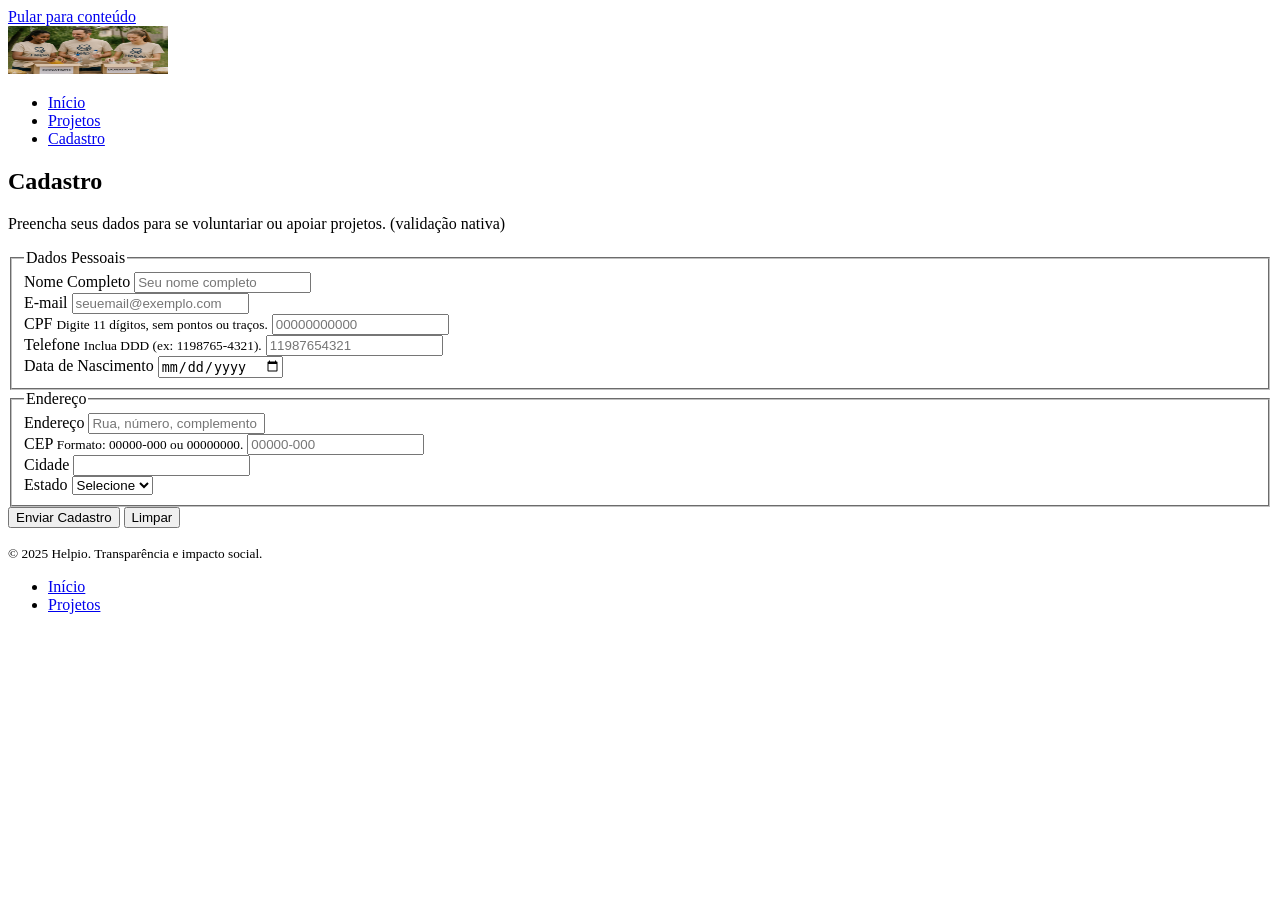
==== cadastro.html @ d027a8b3 "init" ====
<!DOCTYPE html>
<html lang="pt-BR">
  <head>
    <meta charset="utf-8">
    <meta name="viewport" content="width=device-width, initial-scale=1">
    <meta name="description" content="Cadastro na Helpio: voluntários e doadores. Validação nativa com HTML5.">
    <meta name="theme-color" content="#0A66C2">
    <title>Cadastro — Helpio</title>
    <link rel="icon" href="img/projeto_doação_solidária.jpg">
  </head>
  <body>
    <a class="skip-link" href="#main-content">Pular para conteúdo</a>

    <header class="site-header" role="banner">
      <div class="wrapper header-inner">
        <a class="brand" href="index.html" aria-label="Página inicial da Helpio">
          <picture>
            <img src="img/projeto_doação_solidária.jpg" alt="Marca Helpio (placeholder com imagem de doação solidária)" width="160" height="48">
          </picture>
        </a>
        <nav class="site-nav" aria-label="Navegação principal">
          <ul class="nav-list">
            <li><a href="index.html">Início</a></li>
            <li><a href="projetos.html">Projetos</a></li>
            <li><a href="cadastro.html" aria-current="page">Cadastro</a></li>
          </ul>
        </nav>
      </div>
    </header>

    <main id="main-content" class="site-main" tabindex="-1">
      <section class="section" aria-labelledby="cadastro-title">
        <div class="wrapper form-wrapper">
          <h1 id="cadastro-title">Cadastro</h1>
          <p class="lead">Preencha seus dados para se voluntariar ou apoiar projetos. (validação nativa)</p>

          <!-- fieldset/legend foi usado para deixar os grupos mais claros -->
          <form action="#" method="post">
            <fieldset>
              <legend>Dados Pessoais</legend>

              <div class="form-field">
                <label for="fullName">Nome Completo</label>
                <input id="fullName" name="fullName" type="text" required minlength="3" placeholder="Seu nome completo">
              </div>

              <div class="form-field">
                <label for="email">E-mail</label>
                <input id="email" name="email" type="email" required placeholder="seuemail@exemplo.com">
              </div>

              <div class="form-field">
                <label for="cpf">CPF</label>
                <small id="cpfHelp" class="help">Digite 11 dígitos, sem pontos ou traços.</small>
                <input id="cpf" name="cpf" type="text" inputmode="numeric" aria-describedby="cpfHelp"
                  pattern="^\d{11}$" title="Digite 11 dígitos, sem pontos ou traços" required placeholder="00000000000">
              </div>

              <div class="form-field">
                <label for="phone">Telefone</label>
                <small id="phoneHelp" class="help">Inclua DDD (ex: 1198765-4321).</small>
                <input id="phone" name="phone" type="tel" inputmode="tel" aria-describedby="phoneHelp"
                  pattern="^\(?\d{2}\)?\s?\d{4,5}-?\d{4}$" title="Use DDD e número (ex: 1198765-4321)" required placeholder="11987654321">
              </div>

              <div class="form-field">
                <label for="birthDate">Data de Nascimento</label>
                <input id="birthDate" name="birthDate" type="date" required>
              </div>
            </fieldset>

            <fieldset>
              <legend>Endereço</legend>

              <div class="form-field">
                <label for="address">Endereço</label>
                <input id="address" name="address" type="text" required placeholder="Rua, número, complemento">
              </div>

              <div class="form-field">
                <label for="cep">CEP</label>
                <small id="cepHelp" class="help">Formato: 00000-000 ou 00000000.</small>
                <input id="cep" name="cep" type="text" inputmode="numeric" aria-describedby="cepHelp"
                  pattern="^\d{5}-?\d{3}$" title="Formato: 00000-000 ou 00000000" required placeholder="00000-000">
              </div>

              <div class="form-field">
                <label for="city">Cidade</label>
                <input id="city" name="city" type="text" required>
              </div>

              <div class="form-field">
                <label for="state">Estado</label>
                <select id="state" name="state" required>
                  <option value="">Selecione</option>
                  <option>AC</option><option>AL</option><option>AP</option><option>AM</option>
                  <option>BA</option><option>CE</option><option>DF</option><option>ES</option>
                  <option>GO</option><option>MA</option><option>MT</option><option>MS</option>
                  <option>MG</option><option>PA</option><option>PB</option><option>PR</option>
                  <option>PE</option><option>PI</option><option>RJ</option><option>RN</option>
                  <option>RS</option><option>RO</option><option>RR</option><option>SC</option>
                  <option>SP</option><option>SE</option><option>TO</option>
                </select>
              </div>
            </fieldset>

            <div class="form-actions">
              <button type="submit" class="button primary">Enviar Cadastro</button>
              <button type="reset" class="button">Limpar</button>
            </div>
          </form>
        </div>
      </section>
    </main>

    <footer class="site-footer" role="contentinfo">
      <div class="wrapper footer-inner">
        <p>
          <small>© <span id="year">2025</span> Helpio. Transparência e impacto social.</small>
        </p>
        <nav aria-label="Rodapé">
          <ul class="footer-links">
            <li><a href="index.html">Início</a></li>
            <li><a href="projetos.html">Projetos</a></li>
          </ul>
        </nav>
      </div>
    </footer>
  </body>
</html>
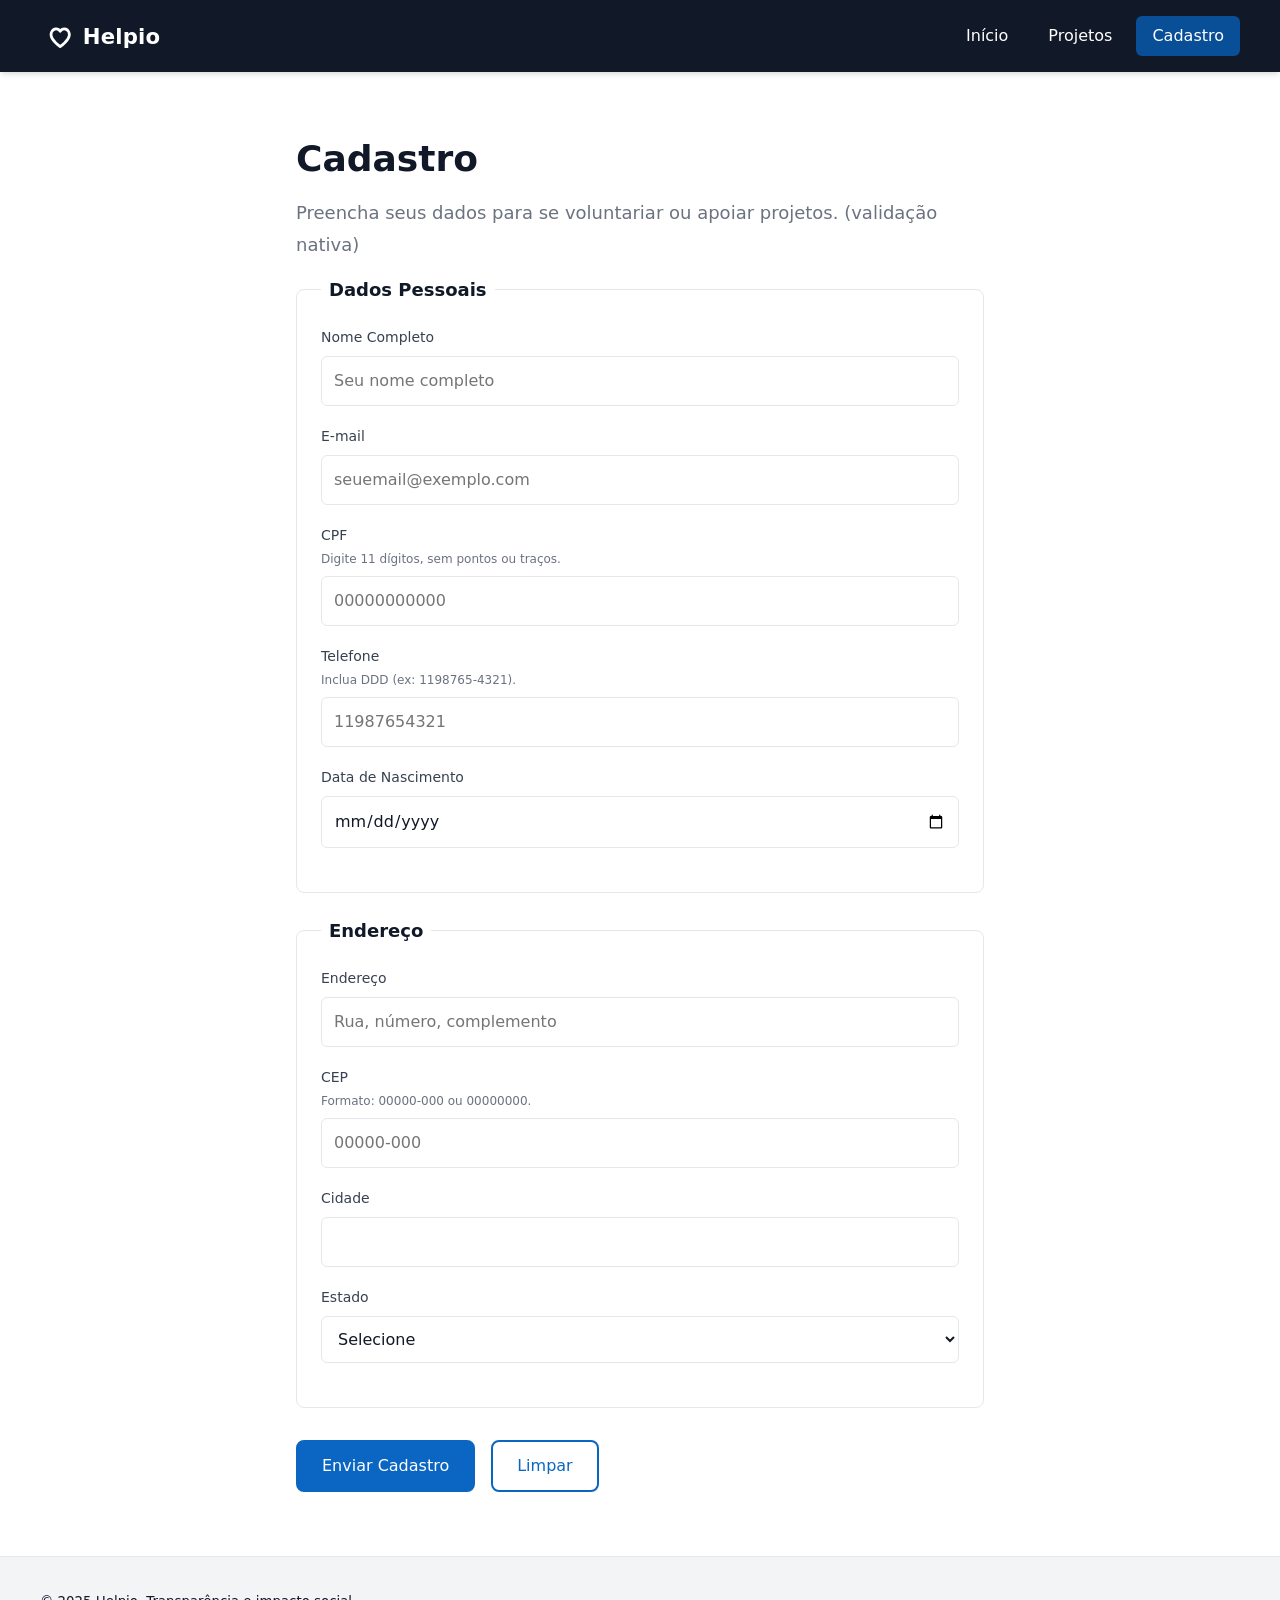
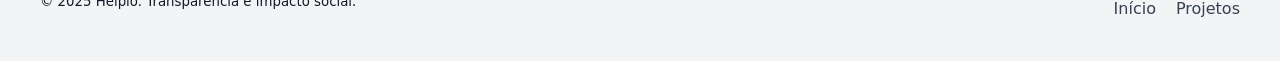
==== commit ebd1952c: "etapa-2: Estilização das páginas" ====
--- a/cadastro.html
+++ b/cadastro.html
@@ -6,7 +6,12 @@
     <meta name="description" content="Cadastro na Helpio: voluntários e doadores. Validação nativa com HTML5.">
     <meta name="theme-color" content="#0A66C2">
     <title>Cadastro — Helpio</title>
-    <link rel="icon" href="img/projeto_doação_solidária.jpg">
+    <link rel="icon" href="svg/logo.svg">
+    <link rel="stylesheet" href="css/tokens.css">
+    <link rel="stylesheet" href="css/base.css">
+    <link rel="stylesheet" href="css/layout.css">
+    <link rel="stylesheet" href="css/components.css">
+    <link rel="stylesheet" href="css/utilities.css">
   </head>
   <body>
     <a class="skip-link" href="#main-content">Pular para conteúdo</a>
@@ -14,16 +19,17 @@
     <header class="site-header" role="banner">
       <div class="wrapper header-inner">
         <a class="brand" href="index.html" aria-label="Página inicial da Helpio">
-          <picture>
-            <img src="img/projeto_doação_solidária.jpg" alt="Marca Helpio (placeholder com imagem de doação solidária)" width="160" height="48">
-          </picture>
+          <img src="svg/logo.svg" alt="Helpio — Logotipo com coração" width="160" height="48">
         </a>
         <nav class="site-nav" aria-label="Navegação principal">
+          <input type="checkbox" id="nav-toggle" class="nav-toggle">
+          <label for="nav-toggle" class="nav-toggle-label"><span class="burger"><span></span></span><span class="sr-only">Menu</span></label>
           <ul class="nav-list">
             <li><a href="index.html">Início</a></li>
             <li><a href="projetos.html">Projetos</a></li>
             <li><a href="cadastro.html" aria-current="page">Cadastro</a></li>
           </ul>
+          <label for="nav-toggle" class="nav-overlay" aria-hidden="true"></label>
         </nav>
       </div>
     </header>
--- a/css/tokens.css
+++ b/css/tokens.css
@@ -0,0 +1,93 @@
+/* Design tokens — paleta, tipografia, espaçamentos e breakpoints
+   Obs (estudante): deixei tudo em variáveis pra ficar fácil de manter e consistente */
+
+:root {
+  /* Paleta de cores (>= 8 cores entre primárias, secundárias e neutras) */
+  --color-primary-700: #084f98;
+  --color-primary-600: #0A66C2; /* Helpio azul */
+  --color-primary-500: #2b7bd0;
+  --color-primary-400: #60a5fa;
+  
+  --color-secondary-600: #f97316; /* laranja para CTAs */
+  --color-accent-600: #7c3aed;    /* roxo para destaques */
+  --color-success-600: #16a34a;   /* verde (sucesso) */
+  --color-warning-600: #d97706;   /* âmbar (alerta) */
+  --color-danger-600: #dc2626;    /* vermelho (erro) */
+  --color-info-600: #0284c7;      /* azul (informação) */
+
+  /* Neutros — escala completa pra ter opções */
+  --neutral-50:  #f9fafb;
+  --neutral-100: #f3f4f6;
+  --neutral-200: #e5e7eb;
+  --neutral-300: #d1d5db;
+  --neutral-400: #9ca3af;
+  --neutral-500: #6b7280;
+  --neutral-600: #4b5563;
+  --neutral-700: #374151;
+  --neutral-800: #1f2937;
+  --neutral-900: #111827;
+
+  /* Cores de uso geral */
+  --bg-body: #ffffff;
+  --bg-surface: var(--neutral-50);
+  --text-body: var(--neutral-900);
+  --text-muted: var(--neutral-500);
+  --border-color: var(--neutral-200);
+
+  /* Tipografia (>= 5 tamanhos) */
+  --font-sans: system-ui, -apple-system, "Segoe UI", Roboto, Ubuntu, Cantarell, "Helvetica Neue", Arial, "Noto Sans", sans-serif;
+  --font-weight-normal: 400;
+  --font-weight-medium: 500;
+  --font-weight-bold: 700;
+  
+  --fs-xs: 0.75rem;   /* 12px */
+  --fs-sm: 0.875rem;  /* 14px */
+  --fs-md: 1rem;      /* 16px (base) */
+  --fs-lg: 1.125rem;  /* 18px */
+  --fs-xl: 1.25rem;   /* 20px */
+  --fs-2xl: 1.5rem;   /* 24px */
+  --fs-3xl: 1.875rem; /* 30px */
+  --fs-4xl: 2.25rem;  /* 36px */
+  
+  --lh-tight: 1.25;
+  --lh-normal: 1.5;
+  --lh-relaxed: 1.75;
+
+  /* Espaçamentos modulares */
+  --space-4: 0.25rem;  /* 4px */
+  --space-8: 0.5rem;   /* 8px */
+  --space-12: 0.75rem; /* 12px */
+  --space-16: 1rem;    /* 16px */
+  --space-20: 1.25rem; /* 20px */
+  --space-24: 1.5rem;  /* 24px */
+  --space-32: 2rem;    /* 32px */
+  --space-40: 2.5rem;  /* 40px */
+  --space-48: 3rem;    /* 48px */
+  --space-64: 4rem;    /* 64px */
+
+  /* Container e sizing */
+  --container-max: 1200px;
+  --container-padding: var(--space-16);
+  
+  /* Border radius */
+  --radius-sm: 4px;
+  --radius-md: 6px;
+  --radius-lg: 8px;
+  --radius-xl: 12px;
+  --radius-full: 9999px;
+  
+  /* Sombras */
+  --shadow-sm: 0 1px 2px 0 rgba(0, 0, 0, 0.05);
+  --shadow-md: 0 4px 6px -1px rgba(0, 0, 0, 0.1), 0 2px 4px -1px rgba(0, 0, 0, 0.06);
+  --shadow-lg: 0 10px 15px -3px rgba(0, 0, 0, 0.1), 0 4px 6px -2px rgba(0, 0, 0, 0.05);
+  
+  /* Transições */
+  --transition-fast: 150ms ease-in-out;
+  --transition-base: 200ms ease-in-out;
+  --transition-slow: 300ms ease-in-out;
+
+  /* Breakpoints (>= 5) comentados para referência */
+  /* xs: 360px, sm: 480px, md: 768px, lg: 1024px, xl: 1280px */
+}
+
+
--- a/css/base.css
+++ b/css/base.css
@@ -0,0 +1,176 @@
+/* padronização de estilos universal */
+*, *::before, *::after {
+  box-sizing: border-box;
+  margin: 0;
+  padding: 0;
+}
+
+html {
+  -webkit-text-size-adjust: 100%;
+  -webkit-font-smoothing: antialiased;
+  -moz-osx-font-smoothing: grayscale;
+  scroll-behavior: smooth;
+}
+
+body {
+  margin: 0;
+  font-family: var(--font-sans);
+  font-size: var(--fs-md);
+  font-weight: var(--font-weight-normal);
+  line-height: var(--lh-normal);
+  color: var(--text-body);
+  background-color: var(--bg-body);
+  min-height: 100vh;
+}
+
+/* Definição de títulos */
+h1, h2, h3, h4, h5, h6 {
+  margin: 0 0 var(--space-16) 0;
+  font-weight: var(--font-weight-bold);
+  line-height: var(--lh-tight);
+  color: var(--text-body);
+}
+
+h1 { font-size: var(--fs-4xl); }
+h2 { font-size: var(--fs-3xl); }
+h3 { font-size: var(--fs-2xl); }
+h4 { font-size: var(--fs-xl); }
+h5 { font-size: var(--fs-lg); }
+h6 { font-size: var(--fs-md); }
+
+p {
+  margin: 0 0 var(--space-16) 0;
+}
+
+/* Listas — remoção de estilo das listas */
+ul, ol {
+  list-style: none;
+  margin: 0;
+  padding: 0;
+}
+
+/* Links */
+a {
+  color: var(--color-primary-600);
+  text-decoration: none;
+  transition: color var(--transition-fast);
+}
+
+a:hover {
+  color: var(--color-primary-700);
+}
+
+a:focus-visible {
+  outline: 2px solid var(--color-primary-600);
+  outline-offset: 2px;
+  border-radius: var(--radius-sm);
+}
+
+/* Imagens e mídia */
+img, picture, video, canvas, svg {
+  display: block;
+  max-width: 100%;
+  height: auto;
+}
+
+picture {
+  display: block;
+}
+
+figcaption {
+  font-size: var(--fs-sm);
+  color: var(--text-muted);
+  margin-top: var(--space-8);
+}
+
+/* Formulários */
+button, input, select, textarea {
+  font: inherit;
+  color: inherit;
+}
+
+button {
+  cursor: pointer;
+  border: none;
+  background: none;
+}
+
+fieldset {
+  border: 1px solid var(--border-color);
+  border-radius: var(--radius-lg);
+  padding: var(--space-24);
+  margin-bottom: var(--space-24);
+}
+
+legend {
+  font-weight: var(--font-weight-bold);
+  font-size: var(--fs-lg);
+  padding: 0 var(--space-8);
+}
+
+address {
+  font-style: normal;
+}
+
+/* Skip link — link para pular direto para o conteúdo principal */
+.skip-link {
+  position: absolute;
+  left: -9999px;
+  top: auto;
+  width: 1px;
+  height: 1px;
+  overflow: hidden;
+  z-index: 999;
+}
+
+.skip-link:focus {
+  position: fixed;
+  left: var(--space-16);
+  top: var(--space-16);
+  width: auto;
+  height: auto;
+  padding: var(--space-12) var(--space-20);
+  background: var(--color-primary-600);
+  color: white;
+  border-radius: var(--radius-md);
+  box-shadow: var(--shadow-lg);
+  font-weight: var(--font-weight-bold);
+  text-decoration: none;
+}
+
+/* Wrapper e container */
+.wrapper, .container {
+  max-width: var(--container-max);
+  margin: 0 auto;
+  padding: 0 var(--container-padding);
+}
+
+/* Espaçamento das seções */
+.section {
+  padding: var(--space-48) 0;
+}
+
+@media (min-width: 768px) {
+  .section {
+    padding: var(--space-64) 0;
+  }
+}
+
+.lead {
+  font-size: var(--fs-lg);
+  color: var(--text-muted);
+  line-height: var(--lh-relaxed);
+}
+
+.visually-hidden {
+  position: absolute !important;
+  width: 1px;
+  height: 1px;
+  margin: -1px;
+  padding: 0;
+  border: 0;
+  clip: rect(0 0 0 0);
+  clip-path: inset(50%);
+  overflow: hidden;
+  white-space: nowrap;
+}
--- a/css/layout.css
+++ b/css/layout.css
@@ -0,0 +1,257 @@
+/* Layout: grid de 12 colunas, estrutura e responsividade
+   Obs: mantive tudo flexível e mobile-first */
+
+/* Grid system de 12 colunas */
+.grid {
+  display: grid;
+  gap: var(--space-24);
+  grid-template-columns: repeat(12, 1fr);
+}
+
+/* Utilitários de colunas */
+.col-1  { grid-column: span 12; }
+.col-2  { grid-column: span 12; }
+.col-3  { grid-column: span 12; }
+.col-4  { grid-column: span 12; }
+.col-6  { grid-column: span 12; }
+.col-8  { grid-column: span 12; }
+.col-12 { grid-column: span 12; }
+
+/* Tablet */
+@media (min-width: 768px) {
+  .col-4  { grid-column: span 4; }
+  .col-6  { grid-column: span 6; }
+  .col-8  { grid-column: span 8; }
+}
+
+/* Desktop */
+@media (min-width: 1024px) {
+  .col-1  { grid-column: span 1; }
+  .col-2  { grid-column: span 2; }
+  .col-3  { grid-column: span 3; }
+}
+
+/* ===== HEADER ===== */
+.site-header {
+  background-color: var(--neutral-900);
+  color: white;
+  position: sticky;
+  top: 0;
+  z-index: 100;
+  box-shadow: var(--shadow-md);
+  /* padding-x para afastar conteúdo sem deslocar o bg */
+  padding-left: var(--container-padding);
+  padding-right: var(--container-padding);
+}
+
+.header-inner {
+  display: flex;
+  align-items: center;
+  justify-content: space-between;
+  padding: var(--space-16) 0;
+  gap: var(--space-24);
+}
+
+.brand {
+  display: flex;
+  align-items: center;
+}
+
+.brand img {
+  height: 40px;
+  width: auto;
+  object-fit: contain;
+  /* força cor branca no SVG quando usado no header escuro */
+  filter: brightness(0) invert(1);
+}
+
+/* ===== FOOTER ===== */
+.site-footer {
+  background-color: var(--neutral-100);
+  border-top: 1px solid var(--border-color);
+  margin-top: auto;
+  /* padding-x para afastar conteúdo sem deslocar o bg */
+  padding-left: var(--container-padding);
+  padding-right: var(--container-padding);
+}
+
+.footer-inner {
+  display: flex;
+  align-items: center;
+  justify-content: space-between;
+  padding: var(--space-32) 0;
+  gap: var(--space-16);
+  flex-wrap: wrap;
+}
+
+.footer-links {
+  display: flex;
+  gap: var(--space-20);
+  list-style: none;
+  margin: 0;
+  padding: 0;
+}
+
+.footer-links a {
+  color: var(--neutral-700);
+  transition: color var(--transition-fast);
+}
+
+.footer-links a:hover {
+  color: var(--color-primary-600);
+}
+
+/* ===== MAIN CONTENT ===== */
+.site-main {
+  min-height: 60vh;
+}
+
+/* Hero section */
+.hero {
+  background: linear-gradient(135deg, var(--neutral-50) 0%, white 100%);
+  border-bottom: 1px solid var(--border-color);
+}
+
+.hero h1 {
+  margin-bottom: var(--space-20);
+}
+
+.hero .lead {
+  margin-bottom: var(--space-32);
+}
+
+/* Grid de 3 colunas para cards */
+.grid-3 {
+  display: grid;
+  grid-template-columns: 1fr;
+  gap: var(--space-24);
+}
+
+@media (min-width: 768px) {
+  .grid-3 {
+    grid-template-columns: repeat(2, 1fr);
+  }
+}
+
+@media (min-width: 1024px) {
+  .grid-3 {
+    grid-template-columns: repeat(3, 1fr);
+  }
+}
+
+/* Layout de projetos com sidebar */
+.grid-layout {
+  display: grid;
+  gap: var(--space-32);
+  grid-template-columns: 1fr;
+}
+
+@media (min-width: 1024px) {
+  .grid-layout {
+    grid-template-columns: 280px 1fr;
+    align-items: start;
+  }
+}
+
+.page-header {
+  grid-column: 1 / -1;
+  margin-bottom: var(--space-24);
+}
+
+/* Lista de projetos */
+.project-list {
+  display: grid;
+  gap: var(--space-32);
+  grid-column: 1 / -1;
+}
+
+@media (min-width: 1024px) {
+  .project-list {
+    grid-column: 2;
+  }
+}
+
+/* Sidebar */
+.sidebar {
+  background-color: var(--bg-surface);
+  padding: var(--space-24);
+  border-radius: var(--radius-lg);
+  border: 1px solid var(--border-color);
+  position: sticky;
+  top: 96px; /* aumenta para não sobrepor o header */
+  z-index: 2; /* acima do conteúdo da lista de projetos */
+}
+
+@media (min-width: 1024px) {
+  .sidebar {
+    grid-column: 1;
+    grid-row: 2;
+  }
+}
+
+.sidebar h2 {
+  font-size: var(--fs-lg);
+  margin-bottom: var(--space-16);
+}
+
+/* Checklist (para conquistas) */
+.checklist {
+  list-style: none;
+  padding: 0;
+  margin: 0;
+}
+
+.checklist li {
+  padding-left: var(--space-24);
+  position: relative;
+  margin-bottom: var(--space-12);
+}
+
+.checklist li::before {
+  content: "✓";
+  position: absolute;
+  left: 0;
+  color: var(--color-success-600);
+  font-weight: var(--font-weight-bold);
+}
+
+/* Team list */
+.team {
+  display: grid;
+  grid-template-columns: repeat(auto-fit, minmax(200px, 1fr));
+  gap: var(--space-24);
+  list-style: none;
+  margin: 0;
+  padding: 0;
+}
+
+.team figure {
+  text-align: center;
+  margin: 0;
+}
+
+.team img {
+  margin: 0 auto var(--space-12);
+  border-radius: var(--radius-lg);
+  border: 2px solid var(--border-color);
+}
+
+/* CTA section */
+.cta {
+  display: flex;
+  gap: var(--space-16);
+  flex-wrap: wrap;
+  align-items: center;
+}
+
+.ctas {
+  background-color: var(--bg-surface);
+  border-top: 1px solid var(--border-color);
+  border-bottom: 1px solid var(--border-color);
+}
+
+/* Form wrapper */
+.form-wrapper {
+  max-width: 720px;
+  margin: 0 auto;
+}
--- a/css/components.css
+++ b/css/components.css
@@ -0,0 +1,422 @@
+.site-nav {
+  position: relative;
+}
+
+.nav-list {
+  display: none;
+  list-style: none;
+  margin: 0;
+  padding: 0;
+  gap: var(--space-4);
+}
+
+@media (min-width: 768px) {
+  .nav-list {
+    display: flex;
+    gap: var(--space-8);
+  }
+}
+
+.nav-list li {
+  margin: 0;
+  padding: 0;
+}
+
+.nav-list a {
+  display: block;
+  padding: var(--space-8) var(--space-16);
+  color: white;
+  text-decoration: none;
+  border-radius: var(--radius-md);
+  transition: background-color var(--transition-fast);
+  font-weight: var(--font-weight-medium);
+}
+
+.nav-list a:hover,
+.nav-list a:focus-visible {
+  background-color: var(--color-primary-600);
+  color: white;
+}
+
+.nav-list a[aria-current="page"] {
+  background-color: var(--color-primary-700);
+}
+
+/* Evita outline persistente em mobile e mantém acessibilidade com focus-visible */
+.nav-list a:focus { outline: none; }
+.nav-toggle:focus + .nav-toggle-label { outline: none; }
+.nav-toggle-label:focus { outline: none; }
+
+/* Menu hambúrguer (mobile) */
+.nav-toggle {
+  display: none;
+}
+
+
+.nav-toggle-label {
+  display: inline-flex;
+  align-items: center;
+  justify-content: center;
+  padding: var(--space-8) var(--space-12); /* menos padding interno */
+  background-color: transparent;
+  border: none; /* remove a borda branca que parecia outline */
+  border-radius: var(--radius-md);
+  color: white;
+  font-weight: var(--font-weight-medium);
+  cursor: pointer;
+  transition: all var(--transition-fast);
+  outline: none;
+  -webkit-tap-highlight-color: transparent;
+}
+
+.nav-toggle-label:hover {
+  background-color: rgba(255, 255, 255, 0.1);
+}
+
+.nav-toggle-label:focus-visible {
+  outline: none;
+  box-shadow: 0 0 0 3px rgba(255,255,255,0.25);
+  border-radius: var(--radius-md);
+}
+
+/* ícone hamburguer (3 linhas) */
+.burger {
+  width: 20px;
+  height: 14px;
+  position: relative;
+  display: inline-block;
+}
+.burger::before,
+.burger::after,
+.burger span {
+  content: "";
+  position: absolute;
+  left: 0;
+  right: 0;
+  height: 2px;
+  background: currentColor;
+  border-radius: 2px;
+}
+.burger::before { top: 0; }
+.burger::after { bottom: 0; }
+.burger span { top: 6px; }
+
+@media (min-width: 768px) {
+  .nav-toggle-label {
+    display: none;
+  }
+}
+
+@media (max-width: 767px) {
+  .nav-list {
+    position: absolute;
+    top: calc(100% + var(--space-8));
+    right: 0;
+    background-color: var(--neutral-900);
+    border: 1px solid var(--neutral-700);
+    border-radius: var(--radius-lg);
+    padding: var(--space-8); /* menos padding interno */
+    min-width: 200px;
+    box-shadow: var(--shadow-lg);
+    flex-direction: column;
+    z-index: 1001; /* acima do overlay e do conteúdo */
+  }
+  
+  .nav-toggle:checked + .nav-toggle-label + .nav-list {
+    display: flex;
+  }
+
+  /* overlay para fechar ao clicar fora */
+  .nav-overlay {
+    position: fixed;
+    inset: 0;
+    display: none;
+    background: rgba(0,0,0,0.25); /* escurece o fundo levemente */
+    z-index: 1000;
+  }
+  .nav-toggle:checked ~ .nav-overlay {
+    display: block;
+  }
+}
+
+/* ===== BOTÕES ===== */
+.button {
+  display: inline-flex;
+  align-items: center;
+  justify-content: center;
+  padding: var(--space-12) var(--space-24);
+  font-size: var(--fs-md);
+  font-weight: var(--font-weight-medium);
+  text-decoration: none;
+  border-radius: var(--radius-lg);
+  border: 2px solid transparent;
+  cursor: pointer;
+  transition: all var(--transition-base);
+  white-space: nowrap;
+}
+
+.button.primary {
+  background-color: var(--color-primary-600);
+  color: white;
+  border-color: var(--color-primary-600);
+}
+
+.button.primary:hover {
+  background-color: var(--color-primary-700);
+  border-color: var(--color-primary-700);
+  transform: translateY(-1px);
+  box-shadow: var(--shadow-md);
+}
+
+.button.primary:active {
+  transform: translateY(0);
+}
+
+.button:not(.primary) {
+  background-color: white;
+  color: var(--color-primary-600);
+  border-color: var(--color-primary-600);
+}
+
+.button:not(.primary):hover {
+  background-color: var(--color-primary-50);
+}
+
+.button:disabled,
+.button[disabled] {
+  opacity: 0.5;
+  cursor: not-allowed;
+  pointer-events: none;
+}
+
+/* ===== CARDS DE PROJETO ===== */
+.project {
+  display: grid;
+  grid-template-columns: 1fr;
+  gap: 0;
+  background-color: white;
+  border: 1px solid var(--border-color);
+  border-radius: var(--radius-lg);
+  overflow: hidden;
+  box-shadow: var(--shadow-sm);
+}
+
+@media (min-width: 768px) {
+  .project {
+    grid-template-columns: 320px 1fr;
+  }
+}
+
+.project figure {
+  margin: 0;
+  overflow: hidden;
+}
+
+.project figure img {
+  width: 100%;
+  height: 100%;
+  object-fit: cover;
+  aspect-ratio: 16 / 9;
+}
+
+@media (min-width: 768px) {
+  .project figure img {
+    aspect-ratio: unset;
+    min-height: 100%;
+  }
+}
+
+.project figcaption {
+  padding: var(--space-8) var(--space-16);
+  background-color: var(--neutral-50);
+  border-top: 1px solid var(--border-color);
+  font-size: var(--fs-xs);
+}
+
+.project-body {
+  padding: var(--space-24);
+}
+
+.project-body h2 {
+  font-size: var(--fs-2xl);
+  margin-bottom: var(--space-12);
+  color: var(--text-body);
+}
+
+.project-body p {
+  color: var(--text-muted);
+  line-height: var(--lh-relaxed);
+  margin-bottom: var(--space-16);
+}
+
+.metrics {
+  list-style: none;
+  margin: 0;
+  padding: 0;
+  display: flex;
+  flex-direction: column;
+  gap: var(--space-8);
+}
+
+.metrics li {
+  padding-left: var(--space-20);
+  position: relative;
+  font-size: var(--fs-sm);
+  color: var(--neutral-600);
+}
+
+.metrics li::before {
+  content: "•";
+  position: absolute;
+  left: 0;
+  color: var(--color-primary-600);
+  font-weight: var(--font-weight-bold);
+}
+
+/* ===== TAGS ===== */
+.tags {
+  display: flex;
+  flex-wrap: wrap;
+  gap: var(--space-8);
+  list-style: none;
+  margin: 0;
+  padding: 0;
+}
+
+.tags li {
+  margin: 0;
+  padding: 0;
+}
+
+.tags a,
+.tags .tag {
+  display: inline-block;
+  padding: var(--space-4) var(--space-12);
+  background-color: var(--neutral-100);
+  color: var(--neutral-700);
+  border-radius: var(--radius-full);
+  font-size: var(--fs-sm);
+  text-decoration: none;
+  transition: all var(--transition-fast);
+}
+
+.tags a:hover,
+.tags a:focus {
+  background-color: var(--color-primary-100);
+  color: var(--color-primary-700);
+}
+
+/* ===== FORMULÁRIOS ===== */
+.form-field {
+  display: flex;
+  flex-direction: column;
+  gap: var(--space-8);
+  margin-bottom: var(--space-20);
+}
+
+.form-field label {
+  font-weight: var(--font-weight-medium);
+  font-size: var(--fs-sm);
+  color: var(--neutral-700);
+}
+
+.form-field input,
+.form-field select,
+.form-field textarea {
+  padding: var(--space-12);
+  border: 1px solid var(--border-color);
+  border-radius: var(--radius-md);
+  font-size: var(--fs-md);
+  transition: all var(--transition-fast);
+  background-color: white;
+}
+
+.form-field input:hover,
+.form-field select:hover,
+.form-field textarea:hover {
+  border-color: var(--neutral-300);
+}
+
+.form-field input:focus,
+.form-field select:focus,
+.form-field textarea:focus {
+  outline: none;
+  border-color: var(--color-primary-600);
+  box-shadow: 0 0 0 3px rgba(10, 102, 194, 0.1);
+}
+
+.form-field .help {
+  font-size: var(--fs-xs);
+  color: var(--text-muted);
+  margin-top: calc(var(--space-4) * -1);
+}
+
+.form-actions {
+  display: flex;
+  gap: var(--space-16);
+  margin-top: var(--space-32);
+  flex-wrap: wrap;
+}
+
+/* ===== ALERTS E MODALS ===== */
+.alert {
+  padding: var(--space-16);
+  border-radius: var(--radius-lg);
+  border: 1px solid;
+  margin-bottom: var(--space-16);
+}
+
+.alert.success {
+  background-color: #ecfdf5;
+  border-color: var(--color-success-600);
+  color: #065f46;
+}
+
+.alert.warning {
+  background-color: #fffbeb;
+  border-color: var(--color-warning-600);
+  color: #92400e;
+}
+
+.alert.error {
+  background-color: #fef2f2;
+  border-color: var(--color-danger-600);
+  color: #7f1d1d;
+}
+
+.alert.info {
+  background-color: #eff6ff;
+  border-color: var(--color-info-600);
+  color: #1e3a8a;
+}
+
+/* Modal básico */
+.modal-backdrop {
+  position: fixed;
+  inset: 0;
+  background-color: rgba(0, 0, 0, 0.5);
+  display: none;
+  z-index: 999;
+}
+
+.modal {
+  position: fixed;
+  top: 50%;
+  left: 50%;
+  transform: translate(-50%, -50%);
+  background-color: white;
+  border: 1px solid var(--border-color);
+  border-radius: var(--radius-xl);
+  padding: var(--space-32);
+  width: min(92vw, 560px);
+  max-height: 90vh;
+  overflow-y: auto;
+  box-shadow: var(--shadow-lg);
+  display: none;
+  z-index: 1000;
+}
+
+.modal[open],
+.modal-backdrop[open] {
+  display: block;
+}
--- a/css/utilities.css
+++ b/css/utilities.css
@@ -0,0 +1,188 @@
+/* Utilities: classes auxiliares para espaçamento, display, texto e bg
+   Obs: mantive só o essencial, sem poluir */
+
+/* ===== ESPAÇAMENTOS ===== */
+/* Margin top */
+.mt-8  { margin-top: var(--space-8); }
+.mt-16 { margin-top: var(--space-16); }
+.mt-24 { margin-top: var(--space-24); }
+.mt-32 { margin-top: var(--space-32); }
+.mt-48 { margin-top: var(--space-48); }
+
+/* Margin bottom */
+.mb-8  { margin-bottom: var(--space-8); }
+.mb-16 { margin-bottom: var(--space-16); }
+.mb-24 { margin-bottom: var(--space-24); }
+.mb-32 { margin-bottom: var(--space-32); }
+.mb-48 { margin-bottom: var(--space-48); }
+
+/* Padding */
+.p-8   { padding: var(--space-8); }
+.p-16  { padding: var(--space-16); }
+.p-24  { padding: var(--space-24); }
+.p-32  { padding: var(--space-32); }
+
+/* ===== DISPLAY E FLEX ===== */
+.flex {
+  display: flex;
+}
+
+.inline-flex {
+  display: inline-flex;
+}
+
+.items-center {
+  align-items: center;
+}
+
+.items-start {
+  align-items: flex-start;
+}
+
+.justify-center {
+  justify-content: center;
+}
+
+.justify-between {
+  justify-content: space-between;
+}
+
+.justify-end {
+  justify-content: flex-end;
+}
+
+.flex-wrap {
+  flex-wrap: wrap;
+}
+
+.flex-col {
+  flex-direction: column;
+}
+
+.gap-8  { gap: var(--space-8); }
+.gap-16 { gap: var(--space-16); }
+.gap-24 { gap: var(--space-24); }
+
+/* ===== TEXTO ===== */
+.text-center {
+  text-align: center;
+}
+
+.text-left {
+  text-align: left;
+}
+
+.text-right {
+  text-align: right;
+}
+
+.text-muted {
+  color: var(--text-muted);
+}
+
+.text-primary {
+  color: var(--color-primary-600);
+}
+
+.font-bold {
+  font-weight: var(--font-weight-bold);
+}
+
+.font-medium {
+  font-weight: var(--font-weight-medium);
+}
+
+.text-sm {
+  font-size: var(--fs-sm);
+}
+
+.text-lg {
+  font-size: var(--fs-lg);
+}
+
+.text-xl {
+  font-size: var(--fs-xl);
+}
+
+/* ===== BACKGROUNDS ===== */
+.bg-surface {
+  background-color: var(--bg-surface);
+}
+
+.bg-white {
+  background-color: white;
+}
+
+.bg-primary {
+  background-color: var(--color-primary-600);
+  color: white;
+}
+
+/* ===== BORDERS ===== */
+.border {
+  border: 1px solid var(--border-color);
+}
+
+.border-top {
+  border-top: 1px solid var(--border-color);
+}
+
+.border-bottom {
+  border-bottom: 1px solid var(--border-color);
+}
+
+.rounded {
+  border-radius: var(--radius-md);
+}
+
+.rounded-lg {
+  border-radius: var(--radius-lg);
+}
+
+.rounded-full {
+  border-radius: var(--radius-full);
+}
+
+/* ===== SHADOWS ===== */
+.shadow-sm {
+  box-shadow: var(--shadow-sm);
+}
+
+.shadow-md {
+  box-shadow: var(--shadow-md);
+}
+
+.shadow-lg {
+  box-shadow: var(--shadow-lg);
+}
+
+/* ===== WIDTH ===== */
+.w-full {
+  width: 100%;
+}
+
+.max-w-full {
+  max-width: 100%;
+}
+
+/* ===== MISC ===== */
+.block {
+  display: block;
+}
+
+.hidden {
+  display: none;
+}
+
+.sr-only {
+  position: absolute;
+  width: 1px;
+  height: 1px;
+  margin: -1px;
+  padding: 0;
+  border: 0;
+  clip: rect(0 0 0 0);
+  clip-path: inset(50%);
+  overflow: hidden;
+  white-space: nowrap;
+}
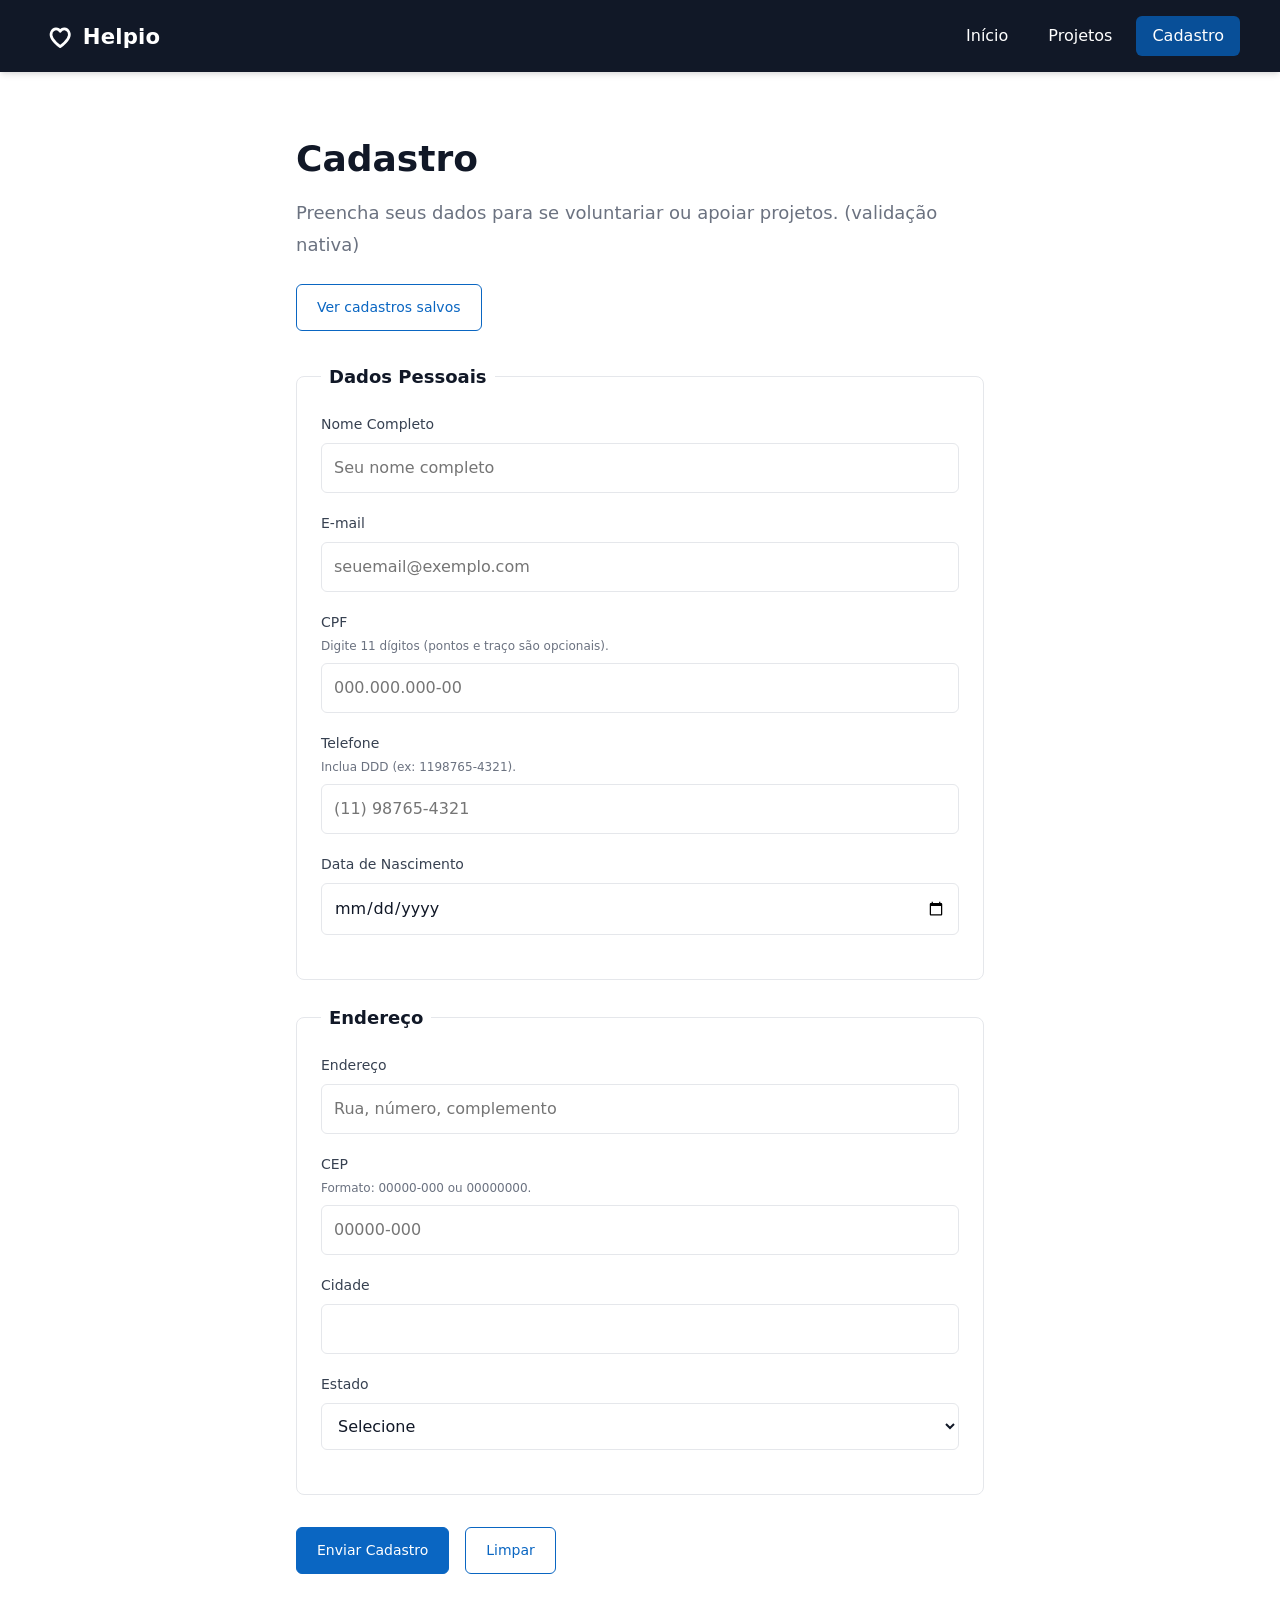
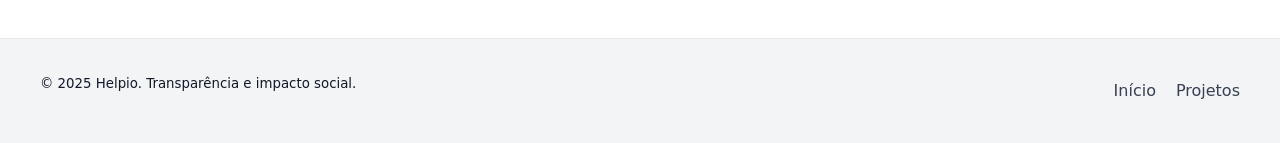
==== commit c353814b: "etapa-3: Adiciona scripts JavaScript para máscaras, validação e armazenamento; atualiza formulários " ====
--- a/cadastro.html
+++ b/cadastro.html
@@ -12,6 +12,15 @@
     <link rel="stylesheet" href="css/layout.css">
     <link rel="stylesheet" href="css/components.css">
     <link rel="stylesheet" href="css/utilities.css">
+    <script src="js/masks.js"></script>
+    <script src="js/storage.js"></script>
+    <script src="js/toast.js"></script>
+    <script src="js/modal.js"></script>
+    <script src="js/panel.js"></script>
+    <script src="js/validation.js"></script>
+    <script src="js/projects.js"></script>
+    <script src="js/router.js"></script>
+    <script src="js/main.js"></script>
   </head>
   <body>
     <a class="skip-link" href="#main-content">Pular para conteúdo</a>
@@ -40,8 +49,12 @@
           <h1 id="cadastro-title">Cadastro</h1>
           <p class="lead">Preencha seus dados para se voluntariar ou apoiar projetos. (validação nativa)</p>
 
+          <div class="mt-24 mb-32">
+            <button type="button" class="button" data-modal-open="modal-cadastros">Ver cadastros salvos</button>
+          </div>
+
           <!-- fieldset/legend foi usado para deixar os grupos mais claros -->
-          <form action="#" method="post">
+          <form action="#" method="post" data-js="cadastro-form">
             <fieldset>
               <legend>Dados Pessoais</legend>
 
@@ -57,16 +70,16 @@
 
               <div class="form-field">
                 <label for="cpf">CPF</label>
-                <small id="cpfHelp" class="help">Digite 11 dígitos, sem pontos ou traços.</small>
-                <input id="cpf" name="cpf" type="text" inputmode="numeric" aria-describedby="cpfHelp"
-                  pattern="^\d{11}$" title="Digite 11 dígitos, sem pontos ou traços" required placeholder="00000000000">
+                <small id="cpfHelp" class="help">Digite 11 dígitos (pontos e traço são opcionais).</small>
+                <input id="cpf" name="cpf" type="text" inputmode="numeric" aria-describedby="cpfHelp" data-mask="cpf"
+                  pattern="^\d{3}\.?\d{3}\.?\d{3}-?\d{2}$" title="Formato: 000.000.000-00 ou 00000000000" required placeholder="000.000.000-00" maxlength="14">
               </div>
 
               <div class="form-field">
                 <label for="phone">Telefone</label>
                 <small id="phoneHelp" class="help">Inclua DDD (ex: 1198765-4321).</small>
-                <input id="phone" name="phone" type="tel" inputmode="tel" aria-describedby="phoneHelp"
-                  pattern="^\(?\d{2}\)?\s?\d{4,5}-?\d{4}$" title="Use DDD e número (ex: 1198765-4321)" required placeholder="11987654321">
+                <input id="phone" name="phone" type="tel" inputmode="tel" aria-describedby="phoneHelp" data-mask="phone"
+                  pattern="^\(?\d{2}\)?\s?\d{4,5}-?\d{4}$" title="Use DDD e número. Exemplos: (11) 98765-4321 ou 11987654321" required placeholder="(11) 98765-4321" maxlength="15">
               </div>
 
               <div class="form-field">
@@ -86,8 +99,8 @@
               <div class="form-field">
                 <label for="cep">CEP</label>
                 <small id="cepHelp" class="help">Formato: 00000-000 ou 00000000.</small>
-                <input id="cep" name="cep" type="text" inputmode="numeric" aria-describedby="cepHelp"
-                  pattern="^\d{5}-?\d{3}$" title="Formato: 00000-000 ou 00000000" required placeholder="00000-000">
+                <input id="cep" name="cep" type="text" inputmode="numeric" aria-describedby="cepHelp" data-mask="cep"
+                  pattern="^\d{5}-?\d{3}$" title="Formato: 00000-000 ou 00000000" required placeholder="00000-000" maxlength="9">
               </div>
 
               <div class="form-field">
--- a/css/tokens.css
+++ b/css/tokens.css
@@ -1,21 +1,16 @@
-/* Design tokens — paleta, tipografia, espaçamentos e breakpoints
-   Obs (estudante): deixei tudo em variáveis pra ficar fácil de manter e consistente */
-
 :root {
-  /* Paleta de cores (>= 8 cores entre primárias, secundárias e neutras) */
   --color-primary-700: #084f98;
-  --color-primary-600: #0A66C2; /* Helpio azul */
+  --color-primary-600: #0A66C2;
   --color-primary-500: #2b7bd0;
   --color-primary-400: #60a5fa;
   
-  --color-secondary-600: #f97316; /* laranja para CTAs */
-  --color-accent-600: #7c3aed;    /* roxo para destaques */
-  --color-success-600: #16a34a;   /* verde (sucesso) */
-  --color-warning-600: #d97706;   /* âmbar (alerta) */
-  --color-danger-600: #dc2626;    /* vermelho (erro) */
-  --color-info-600: #0284c7;      /* azul (informação) */
+  --color-secondary-600: #f97316;
+  --color-accent-600: #7c3aed;
+  --color-success-600: #16a34a;  
+  --color-warning-600: #d97706;  
+  --color-danger-600: #dc2626;   
+  --color-info-600: #0284c7;     
 
-  /* Neutros — escala completa pra ter opções */
   --neutral-50:  #f9fafb;
   --neutral-100: #f3f4f6;
   --neutral-200: #e5e7eb;
@@ -27,14 +22,12 @@
   --neutral-800: #1f2937;
   --neutral-900: #111827;
 
-  /* Cores de uso geral */
   --bg-body: #ffffff;
   --bg-surface: var(--neutral-50);
   --text-body: var(--neutral-900);
   --text-muted: var(--neutral-500);
   --border-color: var(--neutral-200);
 
-  /* Tipografia (>= 5 tamanhos) */
   --font-sans: system-ui, -apple-system, "Segoe UI", Roboto, Ubuntu, Cantarell, "Helvetica Neue", Arial, "Noto Sans", sans-serif;
   --font-weight-normal: 400;
   --font-weight-medium: 500;
@@ -53,7 +46,6 @@
   --lh-normal: 1.5;
   --lh-relaxed: 1.75;
 
-  /* Espaçamentos modulares */
   --space-4: 0.25rem;  /* 4px */
   --space-8: 0.5rem;   /* 8px */
   --space-12: 0.75rem; /* 12px */
@@ -65,29 +57,22 @@
   --space-48: 3rem;    /* 48px */
   --space-64: 4rem;    /* 64px */
 
-  /* Container e sizing */
   --container-max: 1200px;
   --container-padding: var(--space-16);
   
-  /* Border radius */
   --radius-sm: 4px;
   --radius-md: 6px;
   --radius-lg: 8px;
   --radius-xl: 12px;
   --radius-full: 9999px;
   
-  /* Sombras */
   --shadow-sm: 0 1px 2px 0 rgba(0, 0, 0, 0.05);
   --shadow-md: 0 4px 6px -1px rgba(0, 0, 0, 0.1), 0 2px 4px -1px rgba(0, 0, 0, 0.06);
   --shadow-lg: 0 10px 15px -3px rgba(0, 0, 0, 0.1), 0 4px 6px -2px rgba(0, 0, 0, 0.05);
-  
-  /* Transições */
+
   --transition-fast: 150ms ease-in-out;
   --transition-base: 200ms ease-in-out;
   --transition-slow: 300ms ease-in-out;
-
-  /* Breakpoints (>= 5) comentados para referência */
-  /* xs: 360px, sm: 480px, md: 768px, lg: 1024px, xl: 1280px */
 }
 
 
--- a/css/base.css
+++ b/css/base.css
@@ -11,6 +11,10 @@
   -moz-osx-font-smoothing: grayscale;
   scroll-behavior: smooth;
 }
+
+/* Garante que o atributo [hidden] sempre esconda o elemento,
+   mesmo quando regras de display de componentes forem aplicadas */
+[hidden] { display: none !important; }
 
 body {
   margin: 0;
@@ -42,7 +46,6 @@
   margin: 0 0 var(--space-16) 0;
 }
 
-/* Listas — remoção de estilo das listas */
 ul, ol {
   list-style: none;
   margin: 0;
--- a/css/layout.css
+++ b/css/layout.css
@@ -1,6 +1,3 @@
-/* Layout: grid de 12 colunas, estrutura e responsividade
-   Obs: mantive tudo flexível e mobile-first */
-
 /* Grid system de 12 colunas */
 .grid {
   display: grid;
@@ -254,4 +251,4 @@
 .form-wrapper {
   max-width: 720px;
   margin: 0 auto;
-}
+}
--- a/css/components.css
+++ b/css/components.css
@@ -144,43 +144,26 @@
   display: inline-flex;
   align-items: center;
   justify-content: center;
-  padding: var(--space-12) var(--space-24);
-  font-size: var(--fs-md);
+  padding: var(--space-12) var(--space-20);
+  font-size: var(--fs-sm);
   font-weight: var(--font-weight-medium);
   text-decoration: none;
-  border-radius: var(--radius-lg);
-  border: 2px solid transparent;
+  border-radius: var(--radius-md);
+  border: 1px solid var(--color-primary-600);
+  color: var(--color-primary-600);
+  background-color: transparent;
   cursor: pointer;
-  transition: all var(--transition-base);
+  transition: background-color var(--transition-fast), color var(--transition-fast);
   white-space: nowrap;
 }
 
-.button.primary {
-  background-color: var(--color-primary-600);
-  color: white;
-  border-color: var(--color-primary-600);
-}
-
-.button.primary:hover {
-  background-color: var(--color-primary-700);
-  border-color: var(--color-primary-700);
-  transform: translateY(-1px);
-  box-shadow: var(--shadow-md);
-}
-
-.button.primary:active {
-  transform: translateY(0);
-}
-
-.button:not(.primary) {
-  background-color: white;
-  color: var(--color-primary-600);
-  border-color: var(--color-primary-600);
-}
-
-.button:not(.primary):hover {
-  background-color: var(--color-primary-50);
-}
+.button.primary { background-color: var(--color-primary-600); color: white; }
+
+.button.primary:hover { background-color: var(--color-primary-700); border-color: var(--color-primary-700); }
+
+.button.primary:active { opacity: .95; }
+
+.button:not(.primary):hover { background-color: var(--neutral-100); }
 
 .button:disabled,
 .button[disabled] {
@@ -345,6 +328,11 @@
   box-shadow: 0 0 0 3px rgba(10, 102, 194, 0.1);
 }
 
+/* Estados de validação */
+.is-invalid { border-color: var(--color-danger-600) !important; box-shadow: 0 0 0 3px rgba(220,38,38,0.1) !important; }
+.is-valid { border-color: var(--color-success-600) !important; box-shadow: 0 0 0 3px rgba(22,163,74,0.1) !important; }
+.field-error { color: var(--color-danger-600); font-size: var(--fs-xs); }
+
 .form-field .help {
   font-size: var(--fs-xs);
   color: var(--text-muted);
@@ -407,16 +395,168 @@
   background-color: white;
   border: 1px solid var(--border-color);
   border-radius: var(--radius-xl);
-  padding: var(--space-32);
-  width: min(92vw, 560px);
-  max-height: 90vh;
+  padding: var(--space-16);
+  width: min(95vw, 560px);
+  max-height: 85vh;
   overflow-y: auto;
   box-shadow: var(--shadow-lg);
   display: none;
   z-index: 1000;
 }
 
+@media (min-width: 768px) {
+  .modal {
+    padding: var(--space-32);
+    width: min(92vw, 720px);
+    max-height: 90vh;
+  }
+}
+
 .modal[open],
 .modal-backdrop[open] {
   display: block;
 }
+
+.modal h2 {
+  font-size: var(--fs-xl);
+  margin-bottom: var(--space-12);
+}
+
+@media (min-width: 768px) {
+  .modal h2 {
+    font-size: var(--fs-2xl);
+  }
+}
+
+/* Estilos para o modal de cadastros */
+.cadastros-cards-view {
+  display: flex;
+  flex-direction: column;
+  gap: var(--space-12);
+}
+
+.cadastros-table-view {
+  display: none;
+}
+
+@media (min-width: 768px) {
+  .cadastros-cards-view {
+    display: none;
+  }
+  
+  .cadastros-table-view {
+    display: block;
+  }
+}
+
+/* Cards de cadastro (mobile) */
+.cadastro-card {
+  border: 1px solid var(--border-color);
+  border-radius: var(--radius-md);
+  padding: var(--space-12);
+  background-color: var(--neutral-50);
+}
+
+.cadastro-card-header {
+  display: flex;
+  justify-content: space-between;
+  align-items: center;
+  gap: var(--space-8);
+  margin-bottom: var(--space-8);
+  flex-wrap: wrap;
+}
+
+.cadastro-card-header strong {
+  font-size: var(--fs-sm);
+  color: var(--text-body);
+  word-break: break-word;
+}
+
+.cadastro-badge {
+  display: inline-block;
+  padding: var(--space-4) var(--space-8);
+  background-color: var(--color-primary-100);
+  color: var(--color-primary-700);
+  border-radius: var(--radius-full);
+  font-size: var(--fs-xs);
+  font-weight: var(--font-weight-medium);
+  white-space: nowrap;
+}
+
+.cadastro-card-body {
+  display: flex;
+  flex-direction: column;
+  gap: var(--space-8);
+}
+
+.cadastro-info {
+  display: flex;
+  flex-direction: column;
+  gap: var(--space-4);
+}
+
+.cadastro-label {
+  font-size: var(--fs-xs);
+  color: var(--text-muted);
+  font-weight: var(--font-weight-medium);
+}
+
+.cadastro-value {
+  font-size: var(--fs-sm);
+  color: var(--text-body);
+  word-break: break-word;
+}
+
+/* Tabela de cadastros (desktop) */
+.cadastros-table {
+  width: 100%;
+  border-collapse: collapse;
+  font-size: var(--fs-sm);
+}
+
+.cadastros-table th,
+.cadastros-table td {
+  padding: var(--space-12);
+  text-align: left;
+  border-bottom: 1px solid var(--border-color);
+}
+
+.cadastros-table th {
+  background-color: var(--neutral-50);
+  font-weight: var(--font-weight-medium);
+  color: var(--neutral-700);
+}
+
+.cadastros-table td {
+  color: var(--text-body);
+}
+
+.cadastros-table tbody tr:hover {
+  background-color: var(--neutral-50);
+}
+
+/* ===== TOASTS ===== */
+.toast-container {
+  position: fixed;
+  right: var(--space-16);
+  top: var(--space-16);
+  display: flex;
+  flex-direction: column;
+  gap: var(--space-8);
+  z-index: 1100;
+}
+
+.toast {
+  opacity: 0;
+  transform: translateY(-8px);
+  transition: opacity var(--transition-fast), transform var(--transition-fast);
+  padding: var(--space-12) var(--space-16);
+  border-radius: var(--radius-md);
+  box-shadow: var(--shadow-md);
+  color: white;
+  font-size: var(--fs-sm);
+}
+.toast.show { opacity: 1; transform: translateY(0); }
+.toast.success { background-color: var(--color-success-600); }
+.toast.error { background-color: var(--color-danger-600); }
+.toast.info { background-color: var(--color-info-600); }
--- a/css/utilities.css
+++ b/css/utilities.css
@@ -1,8 +1,4 @@
-/* Utilities: classes auxiliares para espaçamento, display, texto e bg
-   Obs: mantive só o essencial, sem poluir */
-
 /* ===== ESPAÇAMENTOS ===== */
-/* Margin top */
 .mt-8  { margin-top: var(--space-8); }
 .mt-16 { margin-top: var(--space-16); }
 .mt-24 { margin-top: var(--space-24); }
@@ -15,6 +11,7 @@
 .mb-24 { margin-bottom: var(--space-24); }
 .mb-32 { margin-bottom: var(--space-32); }
 .mb-48 { margin-bottom: var(--space-48); }
+.mb-64 { margin-bottom: var(--space-64); }
 
 /* Padding */
 .p-8   { padding: var(--space-8); }
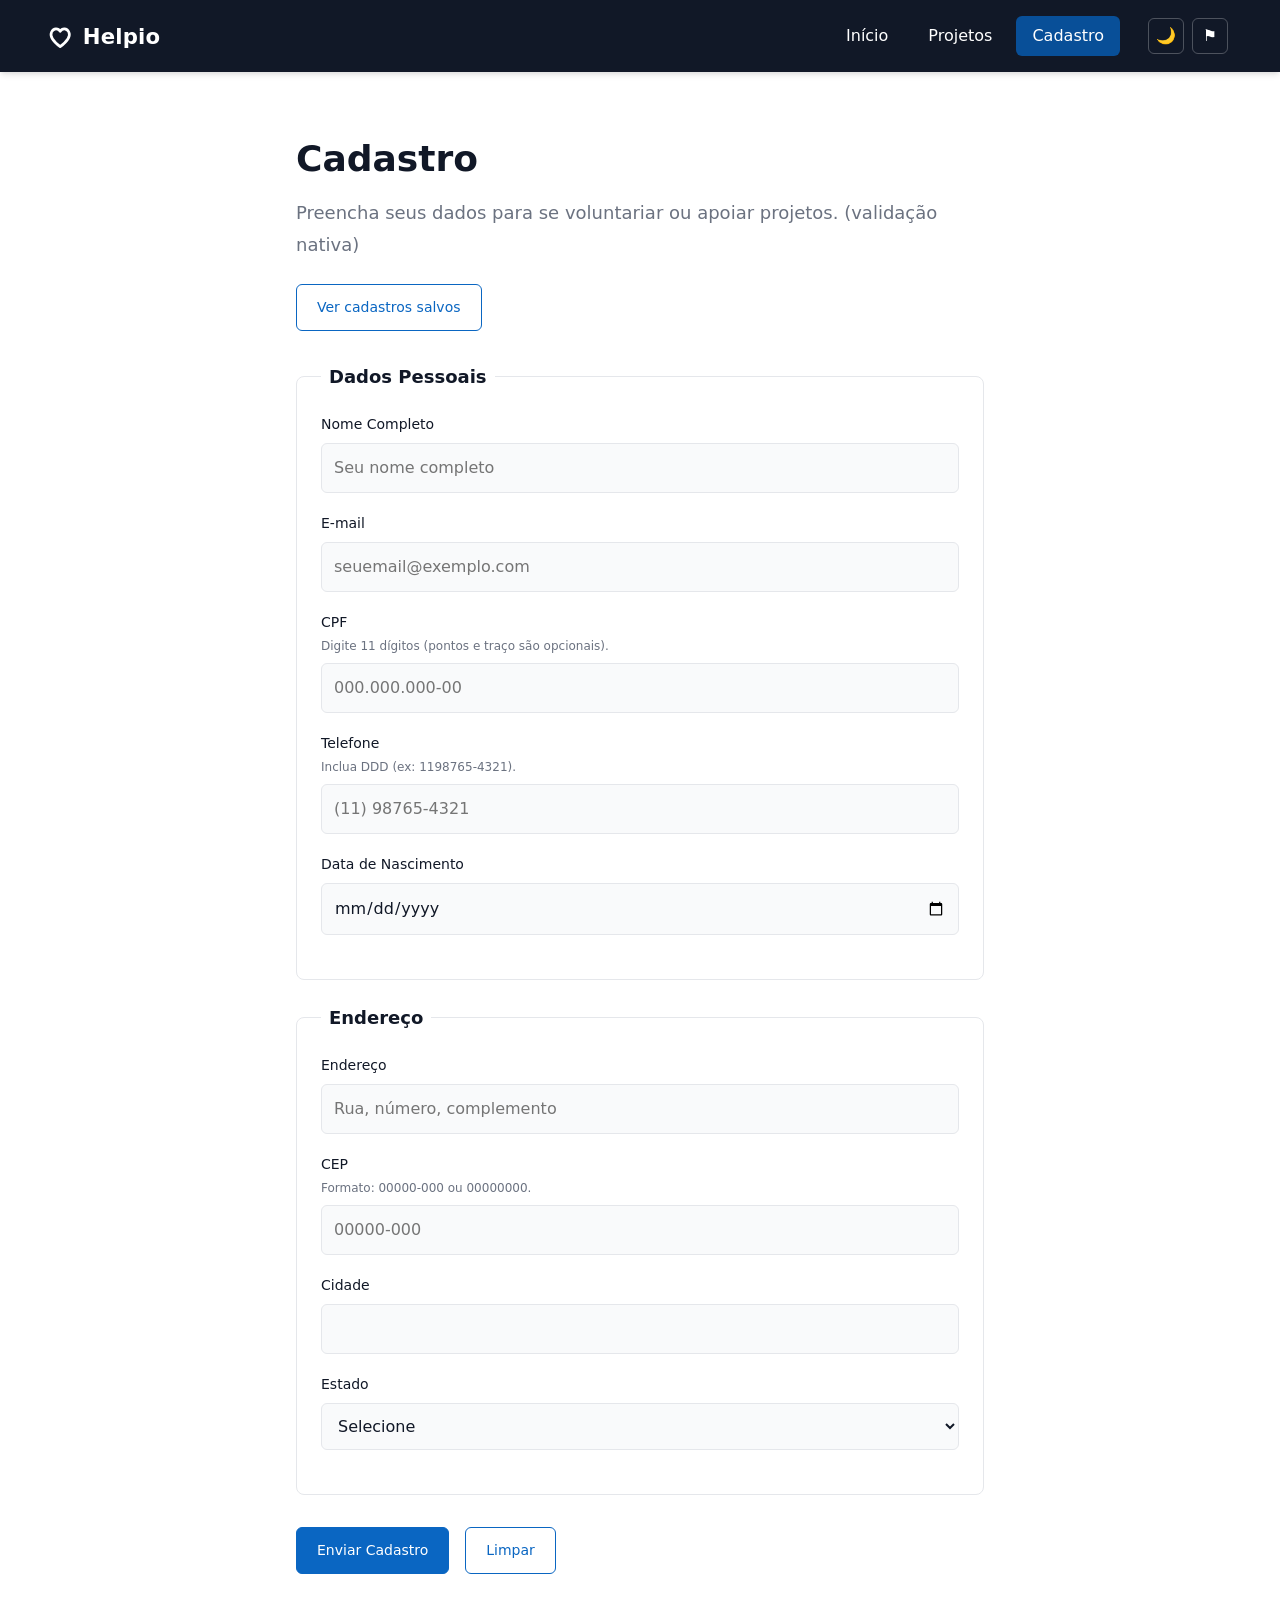
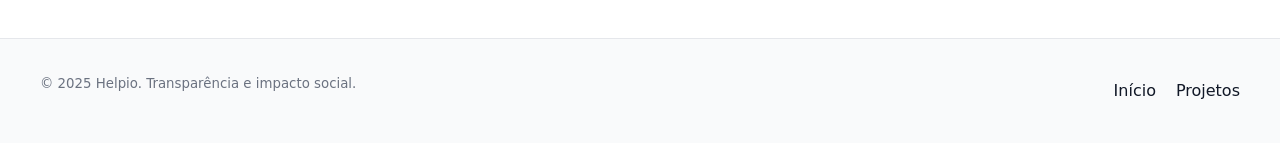
==== commit f71e1e5d: "etapa-4: Adiciona suporte a temas escuro e alto contraste com novos botões de controle; atualiza est" ====
--- a/cadastro.html
+++ b/cadastro.html
@@ -13,6 +13,7 @@
     <link rel="stylesheet" href="css/components.css">
     <link rel="stylesheet" href="css/utilities.css">
     <script src="js/masks.js"></script>
+    <script src="js/theme.js"></script>
     <script src="js/storage.js"></script>
     <script src="js/toast.js"></script>
     <script src="js/modal.js"></script>
@@ -37,7 +38,17 @@
             <li><a href="index.html">Início</a></li>
             <li><a href="projetos.html">Projetos</a></li>
             <li><a href="cadastro.html" aria-current="page">Cadastro</a></li>
+            <li class="nav-actions">
+              <div class="theme-controls" role="group" aria-label="Preferências de aparência">
+                <button type="button" class="theme-button" data-theme-toggle="dark" aria-pressed="false" aria-label="Ativar modo escuro">🌙</button>
+                <button type="button" class="theme-button" data-contrast-toggle="high" aria-pressed="false" aria-label="Ativar alto contraste">⚑</button>
+              </div>
+            </li>
           </ul>
+          <div class="theme-controls" role="group" aria-label="Preferências de aparência">
+            <button type="button" class="theme-button" data-theme-toggle="dark" aria-pressed="false" aria-label="Ativar modo escuro">🌙</button>
+            <button type="button" class="theme-button" data-contrast-toggle="high" aria-pressed="false" aria-label="Ativar alto contraste">⚑</button>
+          </div>
           <label for="nav-toggle" class="nav-overlay" aria-hidden="true"></label>
         </nav>
       </div>
--- a/css/tokens.css
+++ b/css/tokens.css
@@ -27,6 +27,17 @@
   --text-body: var(--neutral-900);
   --text-muted: var(--neutral-500);
   --border-color: var(--neutral-200);
+
+  --menu-surface: var(--neutral-900);
+  --menu-border: var(--neutral-700);
+  --nav-link: #ffffff;
+  --nav-link-active-bg: var(--color-primary-700);
+  --nav-link-active-color: #ffffff;
+
+  --chip-bg: var(--neutral-100);
+  --chip-text: var(--neutral-700);
+  --chip-hover-bg: var(--neutral-200);
+  --chip-hover-color: var(--text-body);
 
   --font-sans: system-ui, -apple-system, "Segoe UI", Roboto, Ubuntu, Cantarell, "Helvetica Neue", Arial, "Noto Sans", sans-serif;
   --font-weight-normal: 400;
@@ -75,4 +86,45 @@
   --transition-slow: 300ms ease-in-out;
 }
 
+/* Modo escuro */
+:root[data-theme="dark"] {
+  --bg-body: #0b1220;
+  --bg-surface: #121a2a;
+  --text-body: #f3f4f6;
+  --text-muted: #cbd5e1;
+  --border-color: #1f2937;
+  --color-primary-600: #60a5fa;
+  --color-primary-700: #3b82f6;
+  --menu-surface: #0b1220;
+  --menu-border: #1f2937;
+  --nav-link: #ffffff;
+  --nav-link-active-bg: var(--color-primary-700);
+  --nav-link-active-color: #ffffff;
 
+  --chip-bg: #1f2937;
+  --chip-text: var(--text-body);
+  --chip-hover-bg: #374151;
+  --chip-hover-color: var(--text-body);
+}
+
+/* Alto contraste (AA/AAA inclinado) */
+:root[data-contrast="high"] {
+  --bg-body: #000000;
+  --bg-surface: #000000;
+  --text-body: #ffffff;
+  --text-muted: #ffffff;
+  --border-color: #ffffff;
+  --color-primary-600: #ffffff;
+  --color-primary-700: #e5e7eb;
+
+  --menu-surface: #000000;
+  --menu-border: #ffffff;
+  --nav-link: #ffffff;
+  --nav-link-active-bg: #ffffff;
+  --nav-link-active-color: #000000;
+
+  --chip-bg: transparent;
+  --chip-text: #ffffff;
+  --chip-hover-bg: #ffffff;
+  --chip-hover-color: #000000;
+}
--- a/css/base.css
+++ b/css/base.css
@@ -12,8 +12,7 @@
   scroll-behavior: smooth;
 }
 
-/* Garante que o atributo [hidden] sempre esconda o elemento,
-   mesmo quando regras de display de componentes forem aplicadas */
+/* Garante que o atributo [hidden] sempre esconda o elemento, mesmo que o CSS tenha sido ignorado */
 [hidden] { display: none !important; }
 
 body {
--- a/css/layout.css
+++ b/css/layout.css
@@ -28,7 +28,7 @@
   .col-3  { grid-column: span 3; }
 }
 
-/* ===== HEADER ===== */
+/* ===== HEADER ===== */ 
 .site-header {
   background-color: var(--neutral-900);
   color: white;
@@ -36,7 +36,6 @@
   top: 0;
   z-index: 100;
   box-shadow: var(--shadow-md);
-  /* padding-x para afastar conteúdo sem deslocar o bg */
   padding-left: var(--container-padding);
   padding-right: var(--container-padding);
 }
@@ -58,16 +57,13 @@
   height: 40px;
   width: auto;
   object-fit: contain;
-  /* força cor branca no SVG quando usado no header escuro */
   filter: brightness(0) invert(1);
 }
 
-/* ===== FOOTER ===== */
 .site-footer {
-  background-color: var(--neutral-100);
+  background-color: var(--bg-surface);
   border-top: 1px solid var(--border-color);
   margin-top: auto;
-  /* padding-x para afastar conteúdo sem deslocar o bg */
   padding-left: var(--container-padding);
   padding-right: var(--container-padding);
 }
@@ -90,7 +86,7 @@
 }
 
 .footer-links a {
-  color: var(--neutral-700);
+  color: var(--text-body);
   transition: color var(--transition-fast);
 }
 
@@ -98,14 +94,16 @@
   color: var(--color-primary-600);
 }
 
-/* ===== MAIN CONTENT ===== */
+.site-footer small {
+  color: var(--text-muted);
+}
+
 .site-main {
   min-height: 60vh;
 }
 
-/* Hero section */
 .hero {
-  background: linear-gradient(135deg, var(--neutral-50) 0%, white 100%);
+  background: var(--bg-surface);
   border-bottom: 1px solid var(--border-color);
 }
 
@@ -117,7 +115,6 @@
   margin-bottom: var(--space-32);
 }
 
-/* Grid de 3 colunas para cards */
 .grid-3 {
   display: grid;
   grid-template-columns: 1fr;
@@ -136,7 +133,6 @@
   }
 }
 
-/* Layout de projetos com sidebar */
 .grid-layout {
   display: grid;
   gap: var(--space-32);
@@ -155,7 +151,6 @@
   margin-bottom: var(--space-24);
 }
 
-/* Lista de projetos */
 .project-list {
   display: grid;
   gap: var(--space-32);
@@ -168,15 +163,14 @@
   }
 }
 
-/* Sidebar */
 .sidebar {
   background-color: var(--bg-surface);
   padding: var(--space-24);
   border-radius: var(--radius-lg);
   border: 1px solid var(--border-color);
   position: sticky;
-  top: 96px; /* aumenta para não sobrepor o header */
-  z-index: 2; /* acima do conteúdo da lista de projetos */
+  top: 96px;
+  z-index: 2;
 }
 
 @media (min-width: 1024px) {
@@ -191,7 +185,6 @@
   margin-bottom: var(--space-16);
 }
 
-/* Checklist (para conquistas) */
 .checklist {
   list-style: none;
   padding: 0;
@@ -212,7 +205,6 @@
   font-weight: var(--font-weight-bold);
 }
 
-/* Team list */
 .team {
   display: grid;
   grid-template-columns: repeat(auto-fit, minmax(200px, 1fr));
@@ -233,7 +225,6 @@
   border: 2px solid var(--border-color);
 }
 
-/* CTA section */
 .cta {
   display: flex;
   gap: var(--space-16);
@@ -247,7 +238,6 @@
   border-bottom: 1px solid var(--border-color);
 }
 
-/* Form wrapper */
 .form-wrapper {
   max-width: 720px;
   margin: 0 auto;
--- a/css/components.css
+++ b/css/components.css
@@ -1,5 +1,8 @@
 .site-nav {
   position: relative;
+  display: inline-flex;
+  align-items: center;
+  gap: var(--space-12);
 }
 
 .nav-list {
@@ -25,7 +28,7 @@
 .nav-list a {
   display: block;
   padding: var(--space-8) var(--space-16);
-  color: white;
+  color: var(--nav-link);
   text-decoration: none;
   border-radius: var(--radius-md);
   transition: background-color var(--transition-fast);
@@ -34,12 +37,13 @@
 
 .nav-list a:hover,
 .nav-list a:focus-visible {
-  background-color: var(--color-primary-600);
-  color: white;
+  background-color: var(--nav-link-active-bg);
+  color: var(--nav-link-active-color);
 }
 
 .nav-list a[aria-current="page"] {
-  background-color: var(--color-primary-700);
+  background-color: var(--nav-link-active-bg);
+  color: var(--nav-link-active-color);
 }
 
 /* Evita outline persistente em mobile e mantém acessibilidade com focus-visible */
@@ -105,6 +109,16 @@
   .nav-toggle-label {
     display: none;
   }
+  /* Esconde os botões na versão de desktop */
+  .nav-list .nav-actions { display: none; }
+}
+
+@media (max-width: 767px) { /* No celular, mostra apenas os botões de dentro do menu */
+  .site-nav > .theme-controls { display: none; }
+  .nav-list .nav-actions { display: block; margin-top: var(--space-8); padding-top: var(--space-8); border-top: 1px solid var(--menu-border); }
+  .nav-list .nav-actions .theme-controls { display: inline-flex; gap: var(--space-8); margin-left: 0; }
+  .nav-list .nav-actions .theme-button { width: 40px; height: 40px; border-color: rgba(255,255,255,0.25); color: #fff; }
+  .nav-list .nav-actions .theme-button[aria-pressed="true"] { background-color: var(--nav-link-active-bg); border-color: var(--nav-link-active-bg); }
 }
 
 @media (max-width: 767px) {
@@ -112,14 +126,14 @@
     position: absolute;
     top: calc(100% + var(--space-8));
     right: 0;
-    background-color: var(--neutral-900);
-    border: 1px solid var(--neutral-700);
+    background-color: var(--menu-surface);
+    border: 1px solid var(--menu-border);
     border-radius: var(--radius-lg);
-    padding: var(--space-8); /* menos padding interno */
+    padding: var(--space-8);
     min-width: 200px;
     box-shadow: var(--shadow-lg);
     flex-direction: column;
-    z-index: 1001; /* acima do overlay e do conteúdo */
+    z-index: 1001; // Permite que o menu seja exibido acima do overlay
   }
   
   .nav-toggle:checked + .nav-toggle-label + .nav-list {
@@ -131,15 +145,21 @@
     position: fixed;
     inset: 0;
     display: none;
-    background: rgba(0,0,0,0.25); /* escurece o fundo levemente */
+    background: rgba(0,0,0,0.25); /* adiciona um overlay para fechar o menu ao clicar fora */
     z-index: 1000;
   }
   .nav-toggle:checked ~ .nav-overlay {
     display: block;
   }
-}
-
-/* ===== BOTÕES ===== */
+  
+  /* Esconde os controles externos no mobile e inclui-os dentro do menu */
+  .theme-controls { display: none; }
+  .nav-list .nav-actions { display: block; margin-top: var(--space-8); padding-top: var(--space-8); border-top: 1px solid var(--neutral-700); }
+  .nav-list .nav-actions .theme-controls { display: inline-flex; gap: var(--space-8); }
+  .nav-list .nav-actions .theme-button { width: 40px; height: 40px; border-color: rgba(255,255,255,0.25); color: #fff; }
+  .nav-list .nav-actions .theme-button[aria-pressed="true"] { background-color: var(--color-primary-600); border-color: var(--color-primary-600); }
+}
+
 .button {
   display: inline-flex;
   align-items: center;
@@ -172,12 +192,15 @@
   pointer-events: none;
 }
 
-/* ===== CARDS DE PROJETO ===== */
+html[data-contrast="high"] .button { border-color: #fff; color: #fff; }
+html[data-contrast="high"] .button.primary { background-color: #fff; color: #000; border-color: #fff; }
+html[data-contrast="high"] .button:not(.primary):hover { background-color: #fff; color: #000; }
+
 .project {
   display: grid;
   grid-template-columns: 1fr;
   gap: 0;
-  background-color: white;
+  background-color: var(--bg-surface);
   border: 1px solid var(--border-color);
   border-radius: var(--radius-lg);
   overflow: hidden;
@@ -211,7 +234,7 @@
 
 .project figcaption {
   padding: var(--space-8) var(--space-16);
-  background-color: var(--neutral-50);
+  background-color: var(--bg-surface);
   border-top: 1px solid var(--border-color);
   font-size: var(--fs-xs);
 }
@@ -245,7 +268,7 @@
   padding-left: var(--space-20);
   position: relative;
   font-size: var(--fs-sm);
-  color: var(--neutral-600);
+  color: var(--text-muted);
 }
 
 .metrics li::before {
@@ -275,21 +298,60 @@
 .tags .tag {
   display: inline-block;
   padding: var(--space-4) var(--space-12);
-  background-color: var(--neutral-100);
-  color: var(--neutral-700);
+  background-color: var(--chip-bg);
+  color: var(--chip-text);
   border-radius: var(--radius-full);
   font-size: var(--fs-sm);
   text-decoration: none;
   transition: all var(--transition-fast);
+  border: 1px solid var(--border-color);
 }
 
 .tags a:hover,
 .tags a:focus {
-  background-color: var(--color-primary-100);
-  color: var(--color-primary-700);
-}
-
-/* ===== FORMULÁRIOS ===== */
+  background-color: var(--chip-hover-bg);
+  color: var(--chip-hover-color);
+}
+
+.theme-controls { display: inline-flex; gap: var(--space-8); margin-left: var(--space-16); }
+
+/* Botões de alternância de tema para o header (evitar poluir os estilos do botão base) */
+.theme-button {
+  width: 36px;
+  height: 36px;
+  display: inline-flex;
+  align-items: center;
+  justify-content: center;
+  padding: 0;
+  border-radius: var(--radius-md);
+  background: transparent;
+  color: white; /* o header é escuro */
+  border: 1px solid rgba(255, 255, 255, 0.25);
+  transition: background-color var(--transition-fast), border-color var(--transition-fast), color var(--transition-fast);
+}
+
+.theme-button:hover { background-color: rgba(255, 255, 255, 0.08); }
+.theme-button:focus-visible { outline: none; box-shadow: 0 0 0 3px rgba(255,255,255,0.25); }
+.theme-button[aria-pressed="true"] { background-color: var(--color-primary-600); border-color: var(--color-primary-600); color: #fff; }
+
+/* Alto contraste garante bordas nítidas e foco maior */
+html[data-contrast="high"] .theme-button {
+  border-color: #fff;
+  box-shadow: none;
+}
+html[data-contrast="high"] .theme-button:focus-visible {
+  box-shadow: 0 0 0 3px #fff;
+}
+html[data-contrast="high"] .theme-button[aria-pressed="true"] { background: #ffffff; color: #000; border-color: #ffffff; }
+
+/* Correções de legibilidade para alto contraste */
+html[data-contrast="high"] .cadastro-card { background: transparent; border-color: #ffffff; }
+html[data-contrast="high"] .cadastro-badge { background: transparent; border: 1px solid #ffffff; color: #ffffff; }
+html[data-contrast="high"] .cadastros-table th { background: transparent; color: #ffffff; border-bottom: 1px solid #ffffff; }
+html[data-contrast="high"] .metrics li { color: #ffffff; }
+html[data-contrast="high"] .metrics li::before { color: #ffffff; }
+html[data-contrast="high"] .lead { color: #ffffff; }
+
 .form-field {
   display: flex;
   flex-direction: column;
@@ -300,7 +362,7 @@
 .form-field label {
   font-weight: var(--font-weight-medium);
   font-size: var(--fs-sm);
-  color: var(--neutral-700);
+  color: var(--text-body);
 }
 
 .form-field input,
@@ -311,7 +373,7 @@
   border-radius: var(--radius-md);
   font-size: var(--fs-md);
   transition: all var(--transition-fast);
-  background-color: white;
+  background-color: var(--bg-surface);
 }
 
 .form-field input:hover,
@@ -328,7 +390,6 @@
   box-shadow: 0 0 0 3px rgba(10, 102, 194, 0.1);
 }
 
-/* Estados de validação */
 .is-invalid { border-color: var(--color-danger-600) !important; box-shadow: 0 0 0 3px rgba(220,38,38,0.1) !important; }
 .is-valid { border-color: var(--color-success-600) !important; box-shadow: 0 0 0 3px rgba(22,163,74,0.1) !important; }
 .field-error { color: var(--color-danger-600); font-size: var(--fs-xs); }
@@ -346,7 +407,6 @@
   flex-wrap: wrap;
 }
 
-/* ===== ALERTS E MODALS ===== */
 .alert {
   padding: var(--space-16);
   border-radius: var(--radius-lg);
@@ -378,7 +438,6 @@
   color: #1e3a8a;
 }
 
-/* Modal básico */
 .modal-backdrop {
   position: fixed;
   inset: 0;
@@ -392,7 +451,7 @@
   top: 50%;
   left: 50%;
   transform: translate(-50%, -50%);
-  background-color: white;
+  background-color: var(--bg-surface);
   border: 1px solid var(--border-color);
   border-radius: var(--radius-xl);
   padding: var(--space-16);
@@ -428,7 +487,6 @@
   }
 }
 
-/* Estilos para o modal de cadastros */
 .cadastros-cards-view {
   display: flex;
   flex-direction: column;
@@ -449,7 +507,6 @@
   }
 }
 
-/* Cards de cadastro (mobile) */
 .cadastro-card {
   border: 1px solid var(--border-color);
   border-radius: var(--radius-md);
@@ -507,7 +564,6 @@
   word-break: break-word;
 }
 
-/* Tabela de cadastros (desktop) */
 .cadastros-table {
   width: 100%;
   border-collapse: collapse;
--- a/css/utilities.css
+++ b/css/utilities.css
@@ -1,11 +1,9 @@
-/* ===== ESPAÇAMENTOS ===== */
 .mt-8  { margin-top: var(--space-8); }
 .mt-16 { margin-top: var(--space-16); }
 .mt-24 { margin-top: var(--space-24); }
 .mt-32 { margin-top: var(--space-32); }
 .mt-48 { margin-top: var(--space-48); }
 
-/* Margin bottom */
 .mb-8  { margin-bottom: var(--space-8); }
 .mb-16 { margin-bottom: var(--space-16); }
 .mb-24 { margin-bottom: var(--space-24); }
@@ -13,13 +11,11 @@
 .mb-48 { margin-bottom: var(--space-48); }
 .mb-64 { margin-bottom: var(--space-64); }
 
-/* Padding */
 .p-8   { padding: var(--space-8); }
 .p-16  { padding: var(--space-16); }
 .p-24  { padding: var(--space-24); }
 .p-32  { padding: var(--space-32); }
 
-/* ===== DISPLAY E FLEX ===== */
 .flex {
   display: flex;
 }
@@ -60,7 +56,6 @@
 .gap-16 { gap: var(--space-16); }
 .gap-24 { gap: var(--space-24); }
 
-/* ===== TEXTO ===== */
 .text-center {
   text-align: center;
 }
@@ -101,7 +96,6 @@
   font-size: var(--fs-xl);
 }
 
-/* ===== BACKGROUNDS ===== */
 .bg-surface {
   background-color: var(--bg-surface);
 }
@@ -115,7 +109,6 @@
   color: white;
 }
 
-/* ===== BORDERS ===== */
 .border {
   border: 1px solid var(--border-color);
 }
@@ -140,7 +133,6 @@
   border-radius: var(--radius-full);
 }
 
-/* ===== SHADOWS ===== */
 .shadow-sm {
   box-shadow: var(--shadow-sm);
 }
@@ -153,7 +145,6 @@
   box-shadow: var(--shadow-lg);
 }
 
-/* ===== WIDTH ===== */
 .w-full {
   width: 100%;
 }
@@ -162,7 +153,6 @@
   max-width: 100%;
 }
 
-/* ===== MISC ===== */
 .block {
   display: block;
 }
